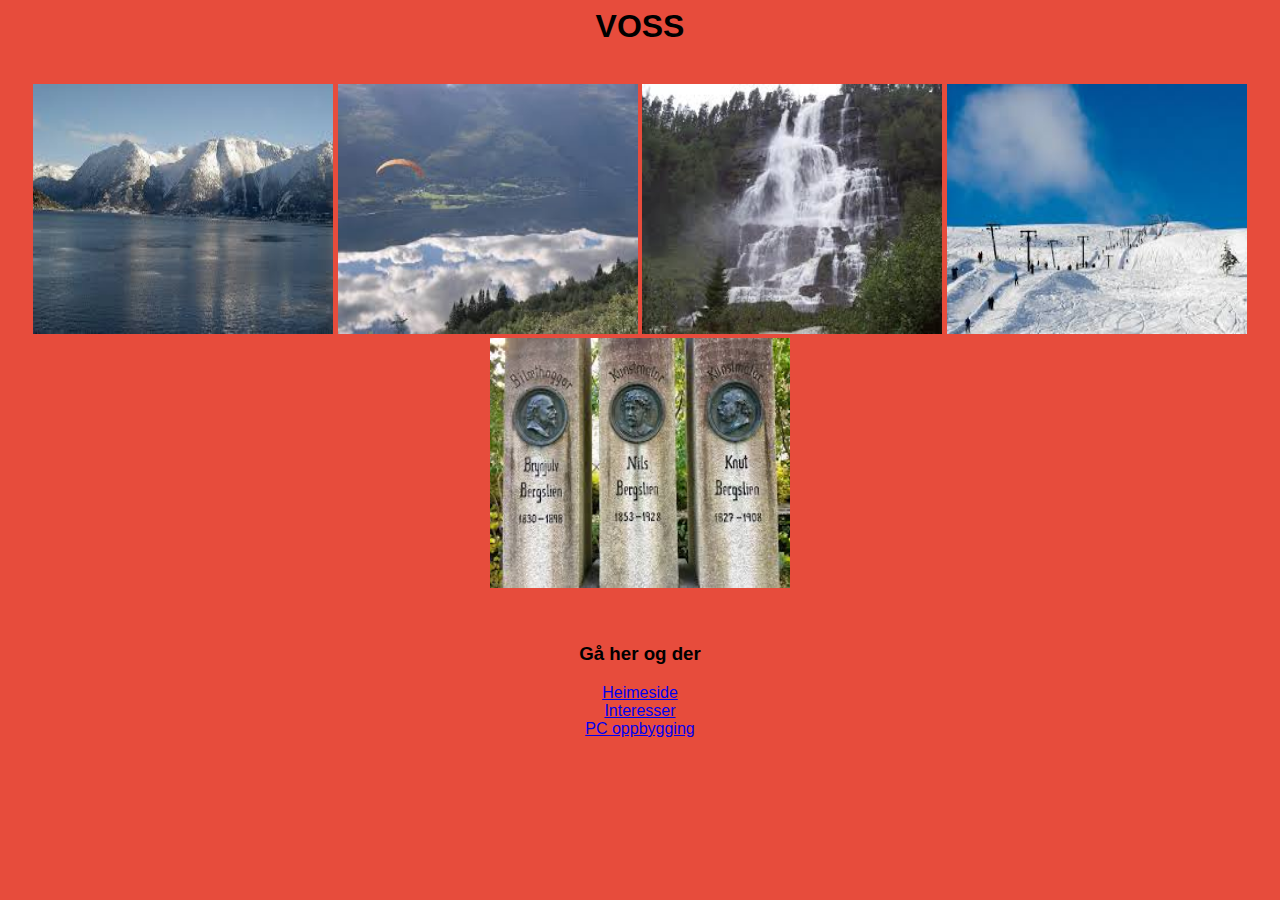
==== heimstad.html @ 0e4cfafb "Add files via upload" ====
<html>
	<head>
		<title>Heimstad</title>
		<meta charset="UTF-8">
		<link rel="stylesheet" type="text/css" href="stilside.css">
	</head>
		
	<body>
		<center>
			<h1>VOSS</h1>
			<br>
			<img src="bilde/natur.jpg"  alt="natur på Voss">
			<img src="bilde/paraglider.jpg"  alt="paraglider over Voss">
			<img src="bilde/tvinnefoss.jpg" alt="Ein fin foss på Voss">
			<img src="bilde/vossresort.jpg"  alt="bilde av voss resort ski anlegg">
			<img src="bilde/3brødre.jpg"  alt="minne plass om 3 brødre">
			<br>
			
			<br><br>
			<h3>Gå her og der</h3>
			<a href="index.html">
			Heimeside</a>
			<br>
			<a href="interesser.html">
			Interesser</a>
			<br>
			<a href="pcbygging.html">
			PC oppbygging</a>
			
		</center>	
	</body>
</html>
---- stilside.css ----
body {
	font-family:Verdan,Genava,sans-serif;
	color: black;
	background-color: #e74c3c;
  animation: bg-color 10s infinite;
  -webkit-animation: bg-color 10s infinite;
}

@-webkit-keyframes bg-color {
  0% { background-color: #e74c3c; }
  20% { background-color: #f1c40f; }
  40% { background-color: #1abc9c; }
  60% { background-color: #3498db; }
  80% { background-color: #9b59b6; }
  100% { background-color: #e74c3c; }
}

@keyframes bg-color {
  0% { background-color: #e74c3c; }
  20% { background-color: #f1c40f; }
  40% { background-color: #1abc9c; }
  60% { background-color: #3498db; }
  80% { background-color: #9b59b6; }
  100% { background-color: #e74c3c; }
}

p {
  font-family: Meiryo,sans-serif;
  text-align: center;
  margin-top: 150px;
  color: #fff;
}
img {
	width: 300px;
	height: 250px;
}
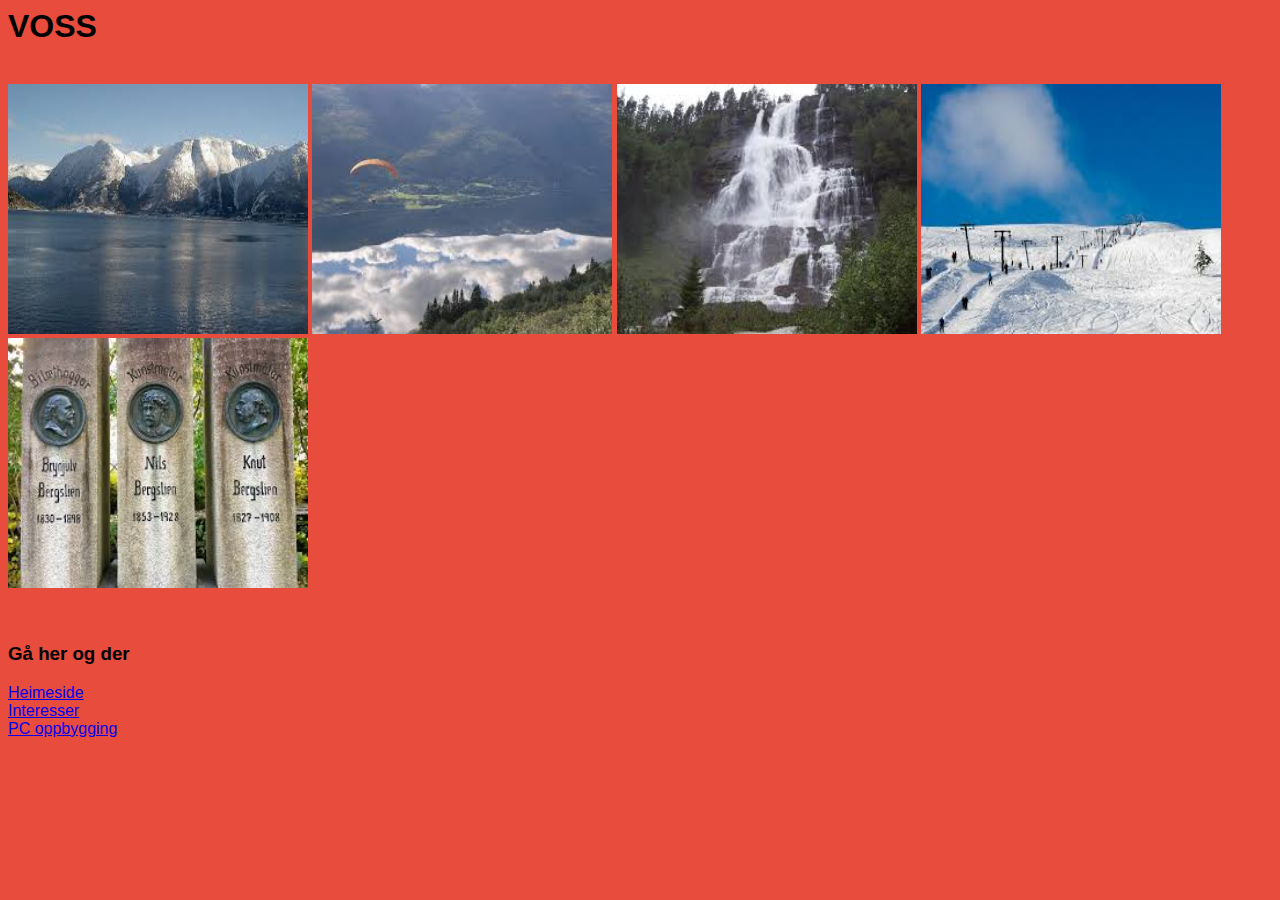
==== commit f4212d48: "Add files via upload" ====
--- a/heimstad.html
+++ b/heimstad.html
@@ -6,7 +6,7 @@
 	</head>
 		
 	<body>
-		<center>
+		
 			<h1>VOSS</h1>
 			<br>
 			<img src="bilde/natur.jpg"  alt="natur på Voss">
@@ -27,6 +27,6 @@
 			<a href="pcbygging.html">
 			PC oppbygging</a>
 			
-		</center>	
+	
 	</body>
 </html>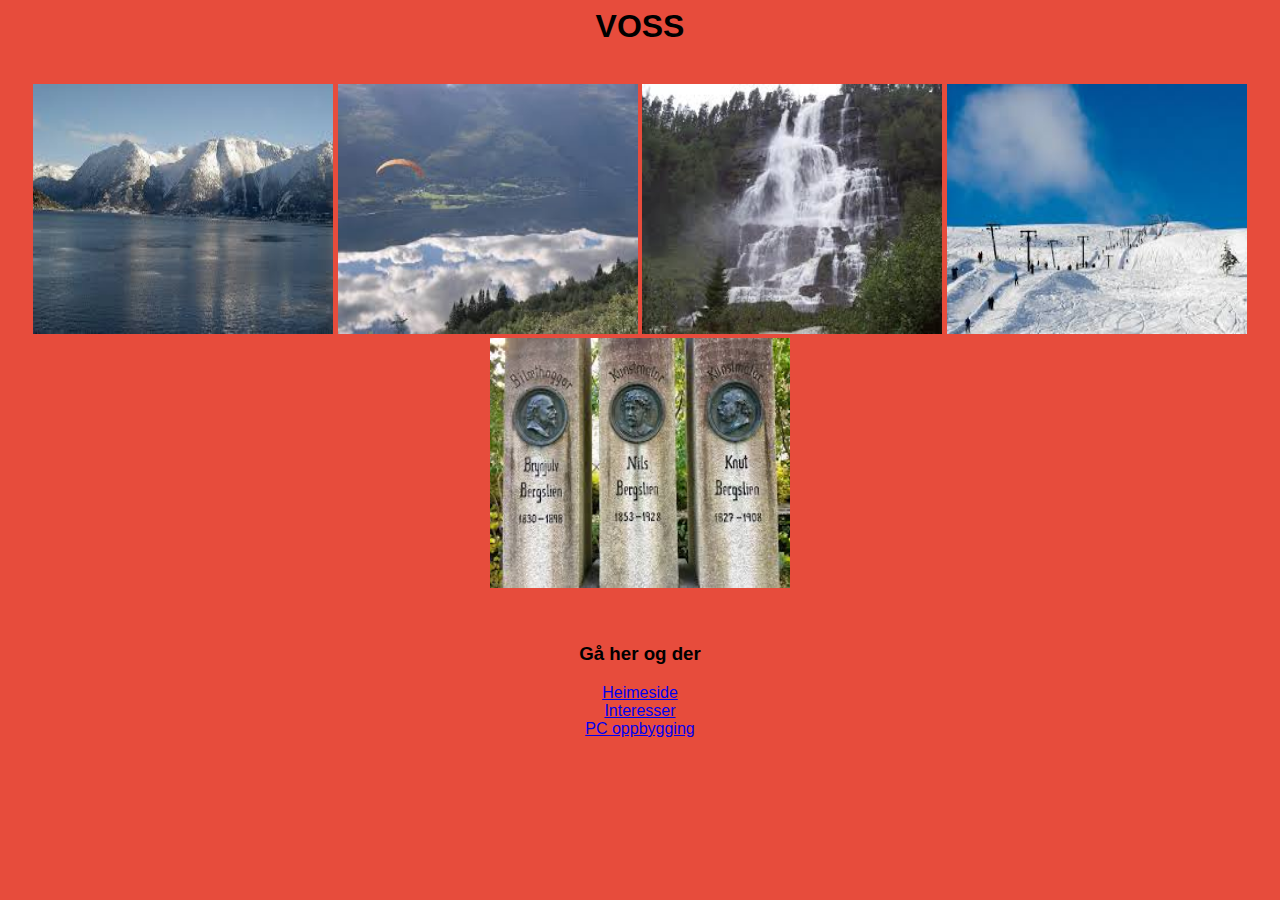
==== commit 1ec60cb0: "Update heimstad.html" ====
--- a/heimstad.html
+++ b/heimstad.html
@@ -6,7 +6,7 @@
 	</head>
 		
 	<body>
-		
+	<center>	
 			<h1>VOSS</h1>
 			<br>
 			<img src="bilde/natur.jpg"  alt="natur på Voss">
@@ -27,6 +27,6 @@
 			<a href="pcbygging.html">
 			PC oppbygging</a>
 			
-	
+	</center>
 	</body>
-</html>+</html>
--- a/stilside.css
+++ b/stilside.css
@@ -4,6 +4,7 @@
 	background-color: #e74c3c;
   animation: bg-color 10s infinite;
   -webkit-animation: bg-color 10s infinite;
+  
 }
 
 @-webkit-keyframes bg-color {
@@ -33,4 +34,4 @@
 img {
 	width: 300px;
 	height: 250px;
-}+}
